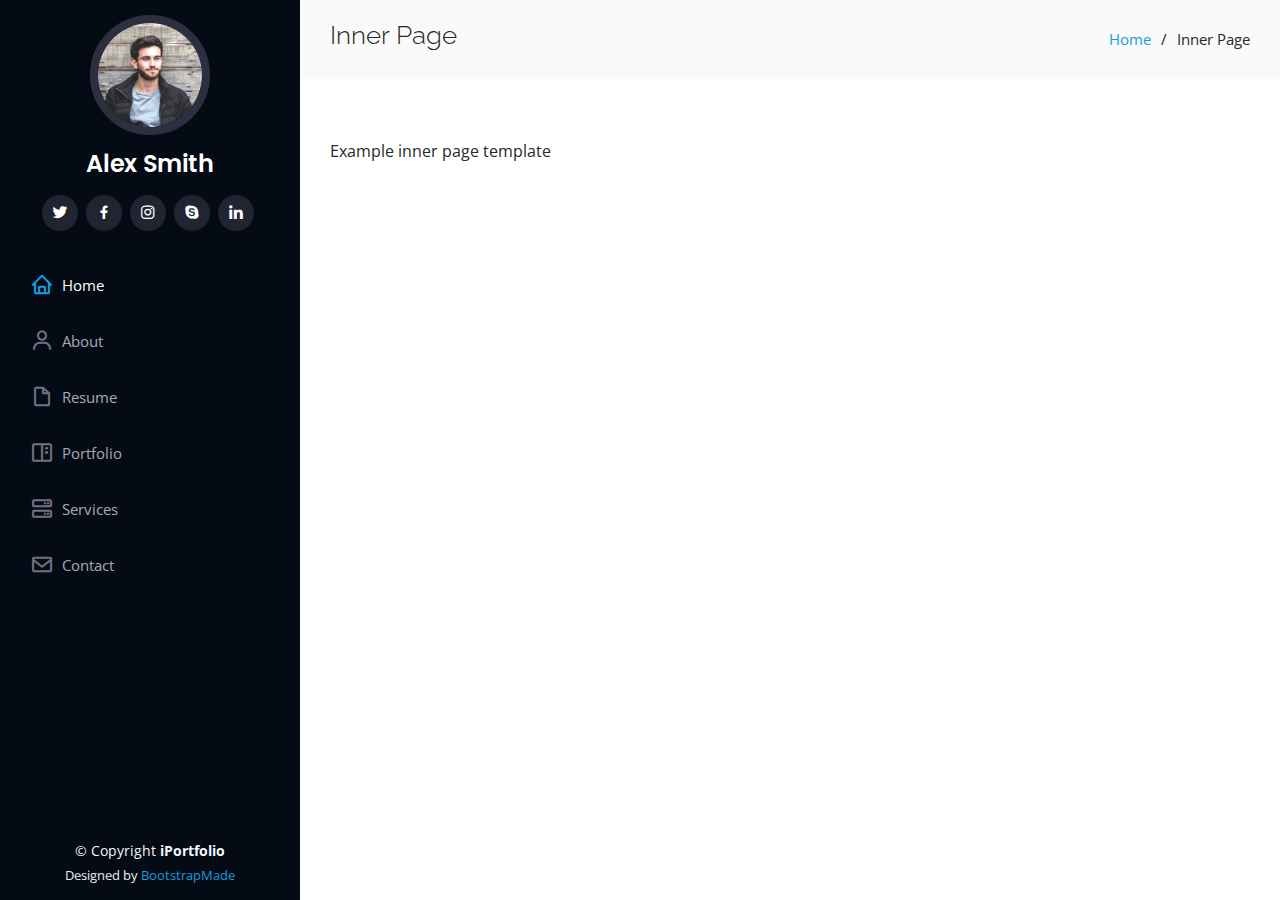
==== inner-page.html @ 0555c6f1 "update" ====
<!DOCTYPE html>
<html lang="en">

<head>
  <meta charset="utf-8">
  <meta content="width=device-width, initial-scale=1.0" name="viewport">

  <title>Inner Page - iPortfolio Bootstrap Template</title>
  <meta content="" name="description">
  <meta content="" name="keywords">

  <!-- Favicons -->
  <link href="assets/img/favicon.png" rel="icon">
  <link href="assets/img/apple-touch-icon.png" rel="apple-touch-icon">

  <!-- Google Fonts -->
  <link href="https://fonts.googleapis.com/css?family=Open+Sans:300,300i,400,400i,600,600i,700,700i|Raleway:300,300i,400,400i,500,500i,600,600i,700,700i|Poppins:300,300i,400,400i,500,500i,600,600i,700,700i" rel="stylesheet">

  <!-- Vendor CSS Files -->
  <link href="assets/vendor/aos/aos.css" rel="stylesheet">
  <link href="assets/vendor/bootstrap/css/bootstrap.min.css" rel="stylesheet">
  <link href="assets/vendor/bootstrap-icons/bootstrap-icons.css" rel="stylesheet">
  <link href="assets/vendor/boxicons/css/boxicons.min.css" rel="stylesheet">
  <link href="assets/vendor/glightbox/css/glightbox.min.css" rel="stylesheet">
  <link href="assets/vendor/swiper/swiper-bundle.min.css" rel="stylesheet">

  <!-- Template Main CSS File -->
  <link href="assets/css/style.css" rel="stylesheet">

  <!-- =======================================================
  * Template Name: iPortfolio
  * Updated: Sep 18 2023 with Bootstrap v5.3.2
  * Template URL: https://bootstrapmade.com/iportfolio-bootstrap-portfolio-websites-template/
  * Author: BootstrapMade.com
  * License: https://bootstrapmade.com/license/
  ======================================================== -->
</head>

<body>

  <!-- ======= Mobile nav toggle button ======= -->
  <i class="bi bi-list mobile-nav-toggle d-xl-none"></i>

  <!-- ======= Header ======= -->
  <header id="header">
    <div class="d-flex flex-column">

      <div class="profile">
        <img src="assets/img/profile-img.jpg" alt="" class="img-fluid rounded-circle">
        <h1 class="text-light"><a href="index.html">Alex Smith</a></h1>
        <div class="social-links mt-3 text-center">
          <a href="#" class="twitter"><i class="bx bxl-twitter"></i></a>
          <a href="#" class="facebook"><i class="bx bxl-facebook"></i></a>
          <a href="#" class="instagram"><i class="bx bxl-instagram"></i></a>
          <a href="#" class="google-plus"><i class="bx bxl-skype"></i></a>
          <a href="#" class="linkedin"><i class="bx bxl-linkedin"></i></a>
        </div>
      </div>

      <nav id="navbar" class="nav-menu navbar">
        <ul>
          <li><a href="#hero" class="nav-link scrollto active"><i class="bx bx-home"></i> <span>Home</span></a></li>
          <li><a href="#about" class="nav-link scrollto"><i class="bx bx-user"></i> <span>About</span></a></li>
          <li><a href="#resume" class="nav-link scrollto"><i class="bx bx-file-blank"></i> <span>Resume</span></a></li>
          <li><a href="#portfolio" class="nav-link scrollto"><i class="bx bx-book-content"></i> <span>Portfolio</span></a></li>
          <li><a href="#services" class="nav-link scrollto"><i class="bx bx-server"></i> <span>Services</span></a></li>
          <li><a href="#contact" class="nav-link scrollto"><i class="bx bx-envelope"></i> <span>Contact</span></a></li>
        </ul>
      </nav><!-- .nav-menu -->
    </div>
  </header><!-- End Header -->

  <main id="main">

    <!-- ======= Breadcrumbs ======= -->
    <section class="breadcrumbs">
      <div class="container">

        <div class="d-flex justify-content-between align-items-center">
          <h2>Inner Page</h2>
          <ol>
            <li><a href="index.html">Home</a></li>
            <li>Inner Page</li>
          </ol>
        </div>

      </div>
    </section><!-- End Breadcrumbs -->

    <section class="inner-page">
      <div class="container">
        <p>
          Example inner page template
        </p>
      </div>
    </section>

  </main><!-- End #main -->

  <!-- ======= Footer ======= -->
  <footer id="footer">
    <div class="container">
      <div class="copyright">
        &copy; Copyright <strong><span>iPortfolio</span></strong>
      </div>
      <div class="credits">
        <!-- All the links in the footer should remain intact. -->
        <!-- You can delete the links only if you purchased the pro version. -->
        <!-- Licensing information: https://bootstrapmade.com/license/ -->
        <!-- Purchase the pro version with working PHP/AJAX contact form: https://bootstrapmade.com/iportfolio-bootstrap-portfolio-websites-template/ -->
        Designed by <a href="https://bootstrapmade.com/">BootstrapMade</a>
      </div>
    </div>
  </footer><!-- End  Footer -->

  <a href="#" class="back-to-top d-flex align-items-center justify-content-center"><i class="bi bi-arrow-up-short"></i></a>

  <!-- Vendor JS Files -->
  <script src="assets/vendor/purecounter/purecounter_vanilla.js"></script>
  <script src="assets/vendor/aos/aos.js"></script>
  <script src="assets/vendor/bootstrap/js/bootstrap.bundle.min.js"></script>
  <script src="assets/vendor/glightbox/js/glightbox.min.js"></script>
  <script src="assets/vendor/isotope-layout/isotope.pkgd.min.js"></script>
  <script src="assets/vendor/swiper/swiper-bundle.min.js"></script>
  <script src="assets/vendor/typed.js/typed.umd.js"></script>
  <script src="assets/vendor/waypoints/noframework.waypoints.js"></script>
  <script src="assets/vendor/php-email-form/validate.js"></script>

  <!-- Template Main JS File -->
  <script src="assets/js/main.js"></script>

</body>

</html>
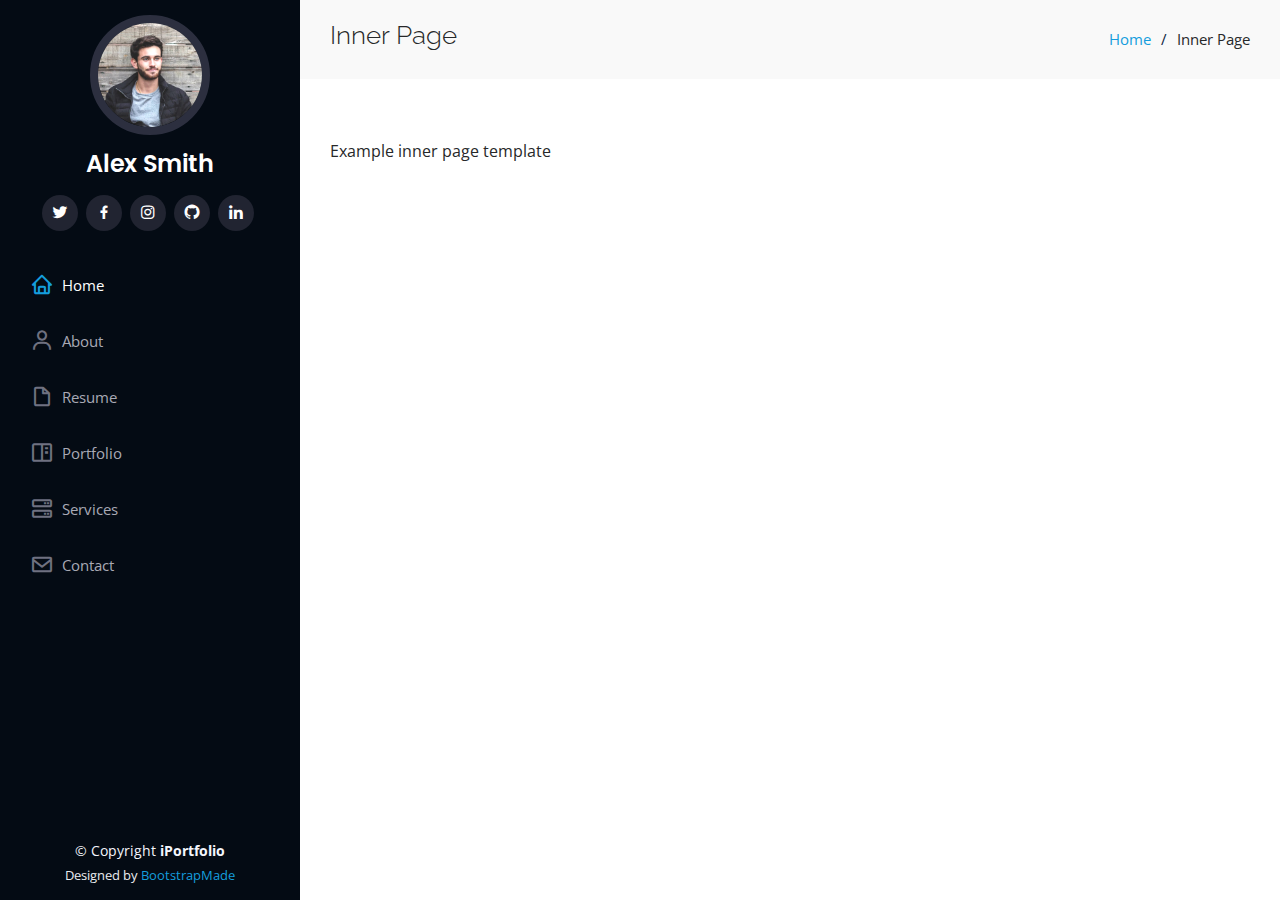
==== commit 48325d3e: "d" ====
--- a/inner-page.html
+++ b/inner-page.html
@@ -10,7 +10,7 @@
   <meta content="" name="keywords">
 
   <!-- Favicons -->
-  <link href="assets/img/favicon.png" rel="icon">
+  <link href="assets/img/favlogo.webp" rel="icon">
   <link href="assets/img/apple-touch-icon.png" rel="apple-touch-icon">
 
   <!-- Google Fonts -->
@@ -50,11 +50,11 @@
         <h1 class="text-light"><a href="index.html">Alex Smith</a></h1>
         <div class="social-links mt-3 text-center">
           <a href="#" class="twitter"><i class="bx bxl-twitter"></i></a>
-          <a href="#" class="facebook"><i class="bx bxl-facebook"></i></a>
-          <a href="#" class="instagram"><i class="bx bxl-instagram"></i></a>
-          <a href="#" class="google-plus"><i class="bx bxl-skype"></i></a>
-          <a href="#" class="linkedin"><i class="bx bxl-linkedin"></i></a>
-        </div>
+          <a href="https://www.facebook.com/alok.garg.3114" class="facebook"><i class="bx bxl-facebook"></i></a>
+          <a href="https://www.instagram.com/alokgarg003" class="instagram"><i class="bx bxl-instagram"></i></a>
+          <a href="https://github.com/alokgarg003" class="github"><i class="bx bxl-github"></i></a>
+          <a href="https://www.linkedin.com/in/alok-garg-561a16196/" class="linkedin"><i class="bx bxl-linkedin"></i></a>
+       </div>
       </div>
 
       <nav id="navbar" class="nav-menu navbar">
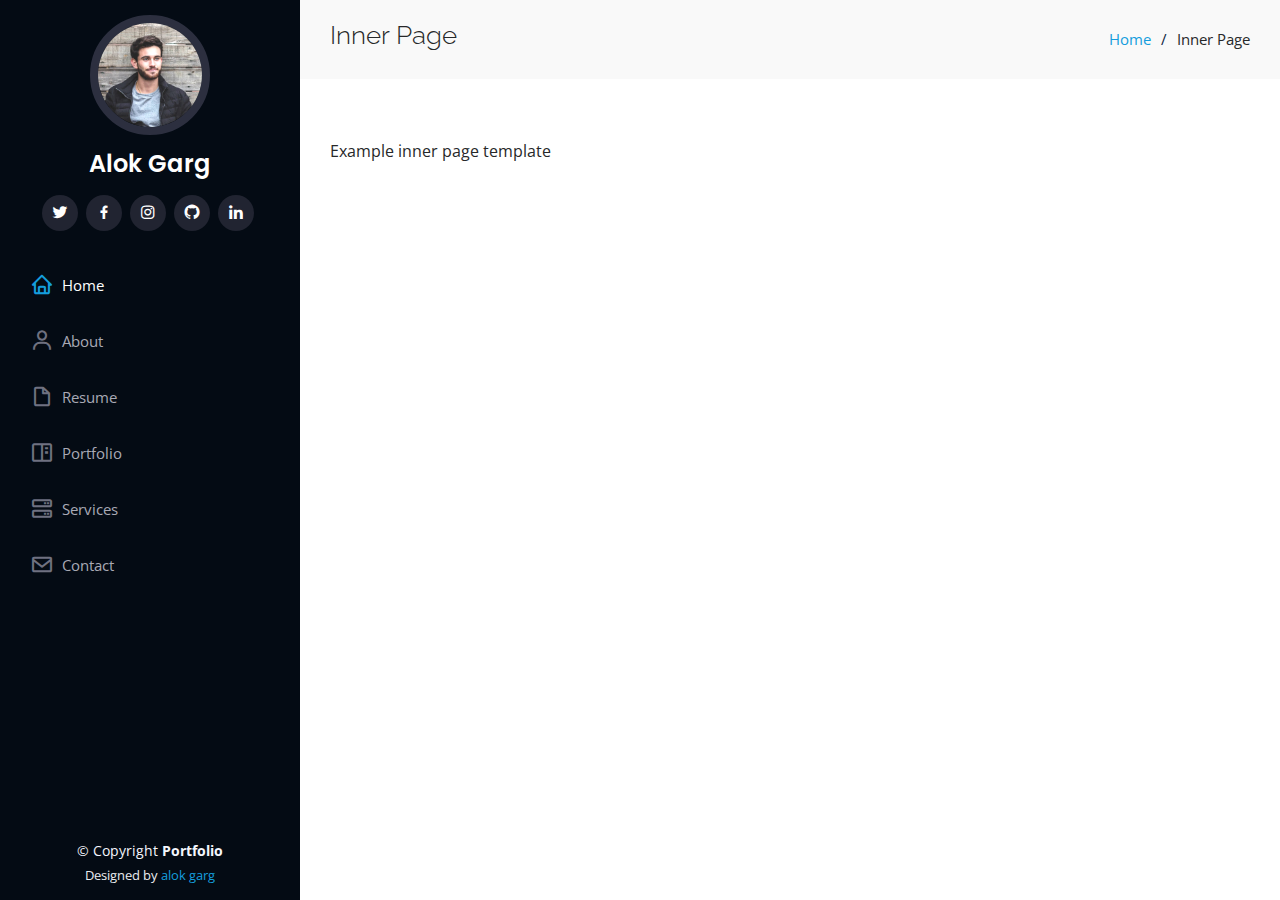
==== commit 696d0102: "f" ====
--- a/inner-page.html
+++ b/inner-page.html
@@ -47,7 +47,7 @@
 
       <div class="profile">
         <img src="assets/img/profile-img.jpg" alt="" class="img-fluid rounded-circle">
-        <h1 class="text-light"><a href="index.html">Alex Smith</a></h1>
+        <h1 class="text-light"><a href="index.html">Alok Garg</a></h1>
         <div class="social-links mt-3 text-center">
           <a href="#" class="twitter"><i class="bx bxl-twitter"></i></a>
           <a href="https://www.facebook.com/alok.garg.3114" class="facebook"><i class="bx bxl-facebook"></i></a>
@@ -101,14 +101,14 @@
   <footer id="footer">
     <div class="container">
       <div class="copyright">
-        &copy; Copyright <strong><span>iPortfolio</span></strong>
+        &copy; Copyright <strong><span>Portfolio</span></strong>
       </div>
       <div class="credits">
         <!-- All the links in the footer should remain intact. -->
         <!-- You can delete the links only if you purchased the pro version. -->
         <!-- Licensing information: https://bootstrapmade.com/license/ -->
         <!-- Purchase the pro version with working PHP/AJAX contact form: https://bootstrapmade.com/iportfolio-bootstrap-portfolio-websites-template/ -->
-        Designed by <a href="https://bootstrapmade.com/">BootstrapMade</a>
+        Designed by <a href="https://bootstrapmade.com/">alok garg</a>
       </div>
     </div>
   </footer><!-- End  Footer -->
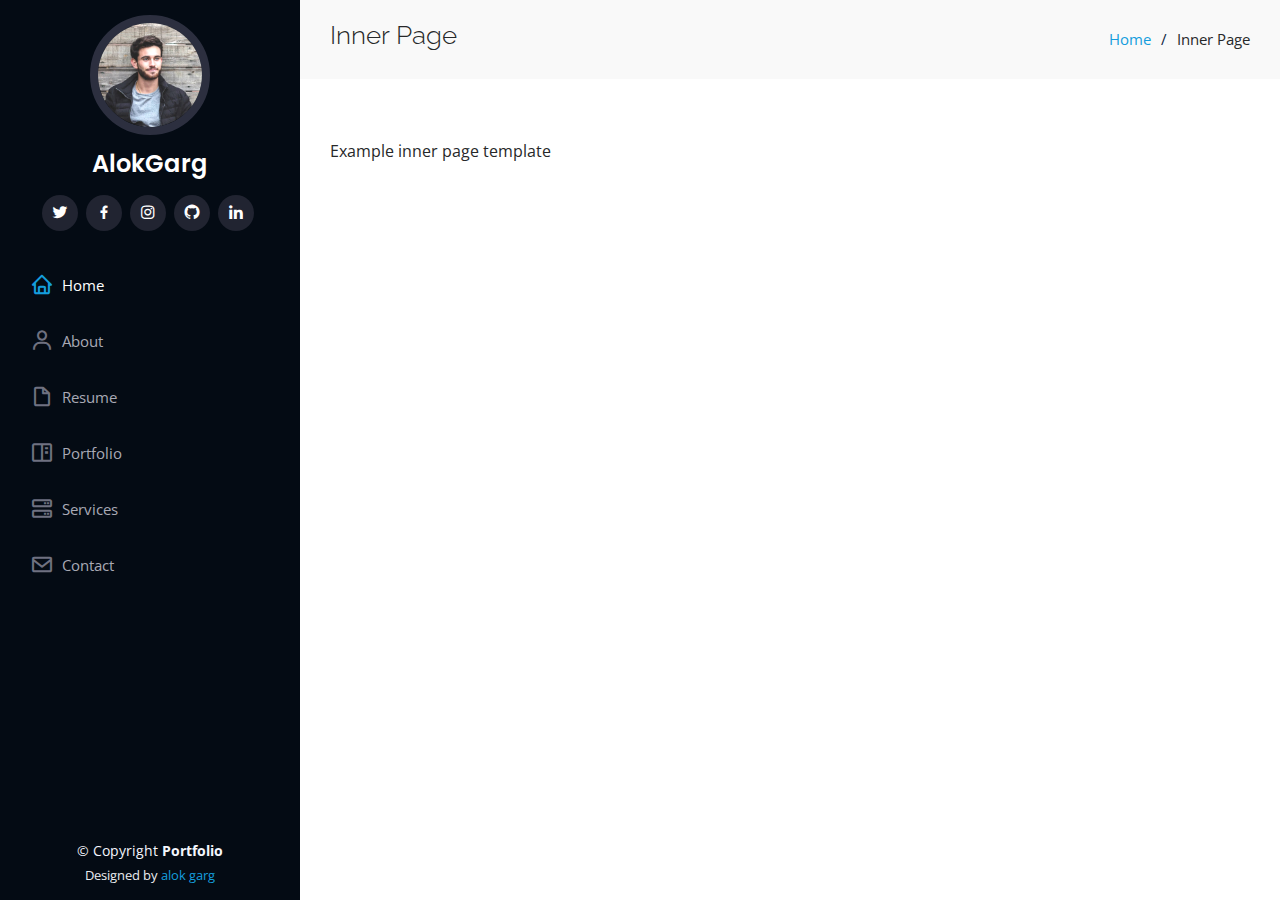
==== commit d3994822: "d" ====
--- a/inner-page.html
+++ b/inner-page.html
@@ -5,7 +5,7 @@
   <meta charset="utf-8">
   <meta content="width=device-width, initial-scale=1.0" name="viewport">
 
-  <title>Inner Page - iPortfolio Bootstrap Template</title>
+  <title>Inner Page - Portfolio Website</title>
   <meta content="" name="description">
   <meta content="" name="keywords">
 
@@ -47,7 +47,7 @@
 
       <div class="profile">
         <img src="assets/img/profile-img.jpg" alt="" class="img-fluid rounded-circle">
-        <h1 class="text-light"><a href="index.html">Alok Garg</a></h1>
+        <h1 class="text-light"><a href="index.html">AlokGarg</a></h1>
         <div class="social-links mt-3 text-center">
           <a href="#" class="twitter"><i class="bx bxl-twitter"></i></a>
           <a href="https://www.facebook.com/alok.garg.3114" class="facebook"><i class="bx bxl-facebook"></i></a>
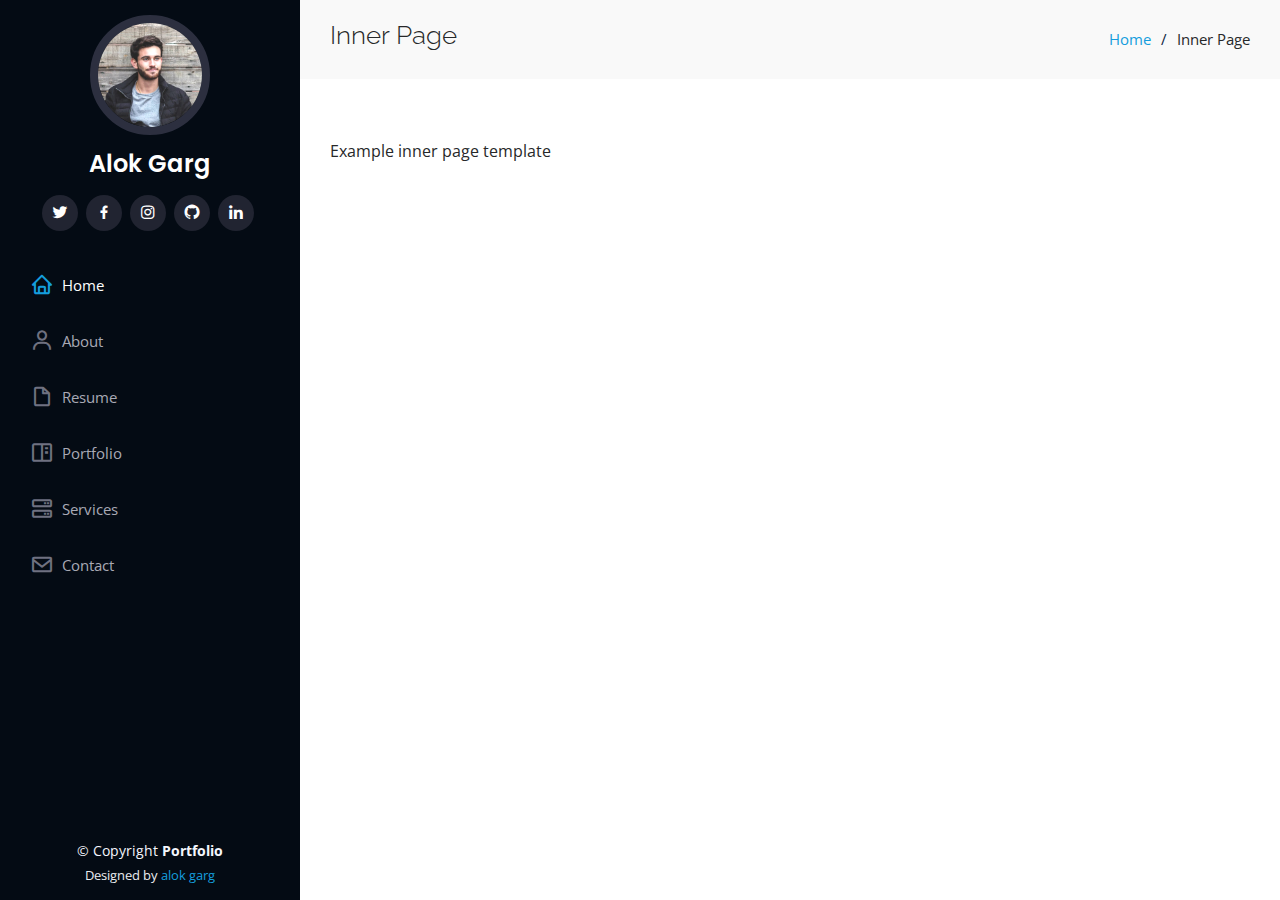
==== commit 145d4600: "d" ====
--- a/inner-page.html
+++ b/inner-page.html
@@ -47,7 +47,7 @@
 
       <div class="profile">
         <img src="assets/img/profile-img.jpg" alt="" class="img-fluid rounded-circle">
-        <h1 class="text-light"><a href="index.html">AlokGarg</a></h1>
+        <h1 class="text-light"><a href="index.html">Alok Garg</a></h1>
         <div class="social-links mt-3 text-center">
           <a href="#" class="twitter"><i class="bx bxl-twitter"></i></a>
           <a href="https://www.facebook.com/alok.garg.3114" class="facebook"><i class="bx bxl-facebook"></i></a>
